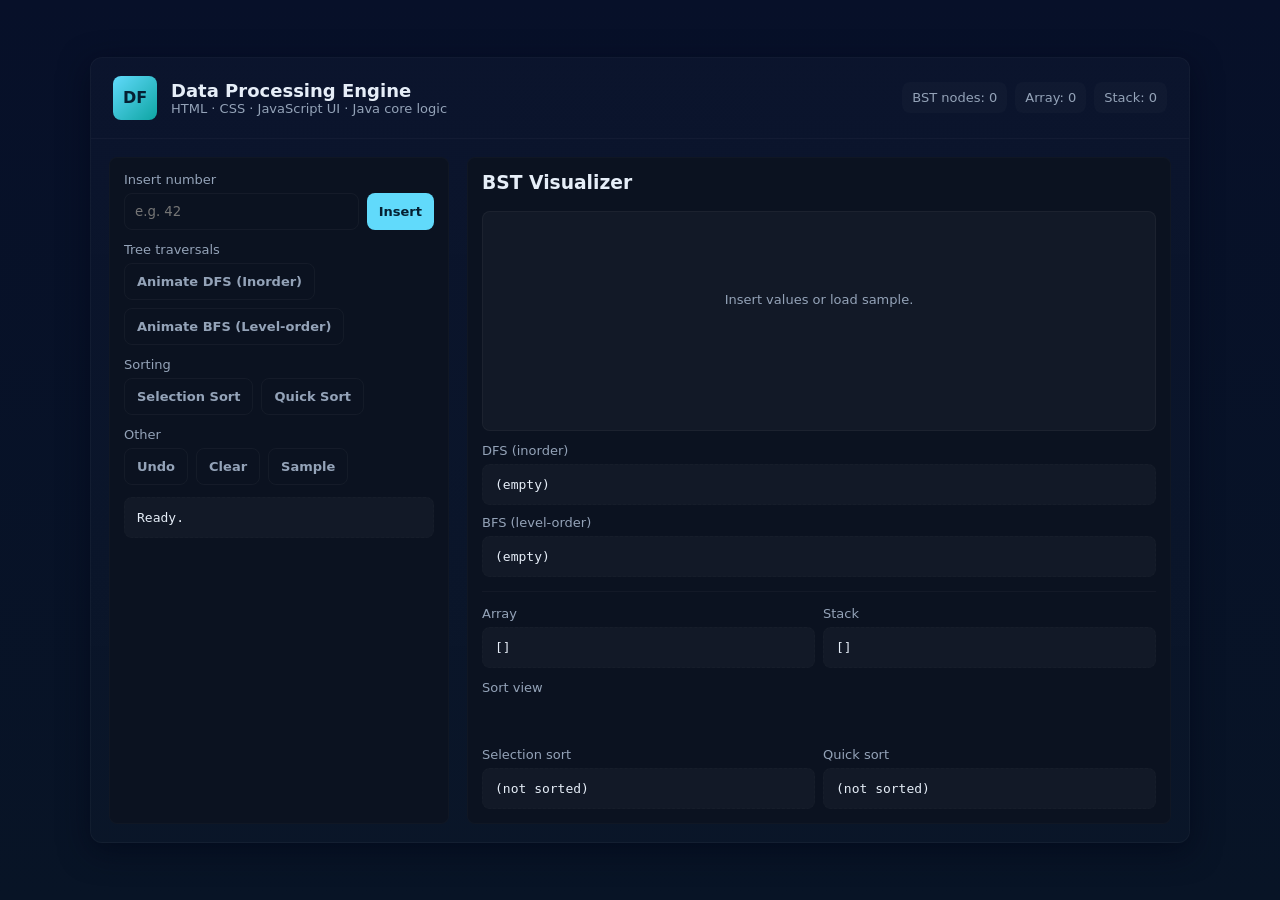
==== index.html @ 10f29525 "Add interactive BST demo with SVG tree, BFS, Quick Sort, and Java core logic Co-authored-by: Cursor " ====
<!DOCTYPE html>
<html lang="en">
<head>
  <meta charset="utf-8" />
  <meta name="viewport" content="width=device-width, initial-scale=1" />
  <title>Data Processing Engine</title>
  <link rel="stylesheet" href="style.css" />
</head>
<body>
  <div class="app">
    <div class="header">
      <div class="title">
        <div class="logo">DF</div>
        <div>
          <h1>Data Processing Engine</h1>
          <p class="sub">HTML · CSS · JavaScript UI · Java core logic</p>
        </div>
      </div>
      <div class="mini">
        <div class="stat">BST nodes: <span id="stat-nodes">0</span></div>
        <div class="stat">Array: <span id="stat-array">0</span></div>
        <div class="stat">Stack: <span id="stat-stack">0</span></div>
      </div>
    </div>

    <div class="body">
      <div class="controls panel">
        <div>
          <label for="value">Insert number</label>
          <div class="row">
            <input id="value" type="number" placeholder="e.g. 42" />
            <button id="btn-insert">Insert</button>
          </div>
        </div>
        <div>
          <label>Tree traversals</label>
          <div class="row">
            <button id="btn-dfs" class="ghost">Animate DFS (Inorder)</button>
            <button id="btn-bfs" class="ghost">Animate BFS (Level-order)</button>
          </div>
        </div>
        <div>
          <label>Sorting</label>
          <div class="row">
            <button id="btn-sort-sel" class="ghost">Selection Sort</button>
            <button id="btn-sort-quick" class="ghost">Quick Sort</button>
          </div>
        </div>
        <div>
          <label>Other</label>
          <div class="row">
            <button id="btn-undo" class="ghost">Undo</button>
            <button id="btn-clear" class="ghost">Clear</button>
            <button id="btn-sample" class="ghost">Sample</button>
          </div>
        </div>
        <div id="messages" class="output">Ready.</div>
      </div>

      <div class="panel">
        <h3 style="margin-top:0">BST Visualizer</h3>
        <div class="tree-wrap" id="tree-wrap">
          <div class="tree-empty" id="tree-empty">Insert values or load sample.</div>
          <svg id="tree-svg" aria-label="Binary search tree"></svg>
        </div>
        <div class="algo-row">
          <label>DFS (inorder)</label>
          <div id="out-inorder" class="output">(empty)</div>
        </div>
        <div class="algo-row">
          <label>BFS (level-order)</label>
          <div id="out-bfs" class="output">(empty)</div>
        </div>
        <hr style="border:none;border-top:1px solid rgba(255,255,255,0.03);margin:14px 0" />
        <div class="row" style="margin-bottom:12px">
          <div style="flex:1">
            <label>Array</label>
            <div id="out-array" class="output">[]</div>
          </div>
          <div style="flex:1">
            <label>Stack</label>
            <div id="out-stack" class="output">[]</div>
          </div>
        </div>
        <div class="algo-row">
          <label>Sort view</label>
          <div id="sort-chips" class="chips"></div>
        </div>
        <div class="row">
          <div style="flex:1">
            <label>Selection sort</label>
            <div id="out-sorted-sel" class="output">(not sorted)</div>
          </div>
          <div style="flex:1">
            <label>Quick sort</label>
            <div id="out-sorted-quick" class="output">(not sorted)</div>
          </div>
        </div>
      </div>
    </div>

  </div>
  <script src="app.js"></script>
</body>
</html>
---- style.css ----
:root {
  --card: #0b1220;
  --accent: #61dafb;
  --muted: #94a3b8;
  --glass: rgba(255, 255, 255, 0.03);
  --highlight: #fbbf24;
  --visit: #34d399;
  --pivot: #f472b6;
}

* {
  box-sizing: border-box;
  font-family: Inter, system-ui, Segoe UI, Roboto, sans-serif;
}

body {
  margin: 0;
  background: linear-gradient(180deg, #071029, #081426);
  color: #e6eef8;
  min-height: 100vh;
  display: flex;
  align-items: center;
  justify-content: center;
  padding: 28px;
}

.app {
  width: 1100px;
  max-width: 100%;
  background: linear-gradient(180deg, rgba(255, 255, 255, 0.02), rgba(255, 255, 255, 0.01));
  border-radius: 12px;
  box-shadow: 0 8px 30px rgba(2, 6, 23, 0.6);
  overflow: hidden;
  border: 1px solid rgba(255, 255, 255, 0.03);
}

.header {
  display: flex;
  align-items: center;
  justify-content: space-between;
  padding: 18px 22px;
  border-bottom: 1px solid rgba(255, 255, 255, 0.03);
  flex-wrap: wrap;
  gap: 12px;
}

.title { display: flex; gap: 14px; align-items: center; }

.logo {
  width: 44px;
  height: 44px;
  border-radius: 8px;
  background: linear-gradient(135deg, var(--accent), #0ea5a3);
  display: flex;
  align-items: center;
  justify-content: center;
  color: #052032;
  font-weight: 700;
}

h1 { margin: 0; font-size: 18px; }
p.sub { margin: 0; color: var(--muted); font-size: 13px; }

.body { display: flex; gap: 18px; padding: 18px; }

.panel {
  background: var(--card);
  border-radius: 8px;
  padding: 14px;
  flex: 1;
  border: 1px solid rgba(255, 255, 255, 0.02);
  min-width: 0;
}

.controls {
  width: 340px;
  flex: 0 0 340px;
  display: flex;
  flex-direction: column;
  gap: 12px;
}

label { font-size: 13px; color: var(--muted); display: block; margin-bottom: 6px; }
.row { display: flex; gap: 8px; flex-wrap: wrap; }

input[type="number"] {
  flex: 1;
  min-width: 80px;
  padding: 10px;
  border-radius: 8px;
  border: 1px solid rgba(255, 255, 255, 0.04);
  background: transparent;
  color: inherit;
}

button {
  padding: 10px 12px;
  border-radius: 8px;
  border: 0;
  background: var(--accent);
  color: #052032;
  font-weight: 600;
  cursor: pointer;
  font-size: 13px;
}

button.ghost {
  background: transparent;
  border: 1px solid rgba(255, 255, 255, 0.04);
  color: var(--muted);
}

button:disabled { opacity: 0.45; cursor: not-allowed; }

.output {
  white-space: pre-wrap;
  font-family: monospace;
  background: var(--glass);
  padding: 12px;
  border-radius: 8px;
  border: 1px dashed rgba(255, 255, 255, 0.02);
  min-height: 40px;
  font-size: 13px;
}

.mini { display: flex; gap: 8px; flex-wrap: wrap; }

.stat {
  background: rgba(255, 255, 255, 0.02);
  padding: 8px 10px;
  border-radius: 8px;
  font-size: 13px;
  color: var(--muted);
}

.foot {
  padding: 12px 18px;
  border-top: 1px solid rgba(255, 255, 255, 0.03);
  font-size: 13px;
  color: var(--muted);
}

.tree-wrap {
  background: var(--glass);
  border-radius: 8px;
  border: 1px solid rgba(255, 255, 255, 0.04);
  overflow: auto;
  margin-bottom: 12px;
  min-height: 220px;
}

#tree-svg { display: block; margin: 0 auto; }

.tree-empty {
  text-align: center;
  color: var(--muted);
  padding: 80px 12px;
  font-size: 13px;
}

.edge { stroke: rgba(148, 163, 184, 0.45); stroke-width: 2; fill: none; }

.node-box {
  fill: #0b1220;
  stroke: var(--accent);
  stroke-width: 2;
  transition: fill 0.25s, stroke 0.25s;
}

.node-box.new-node { animation: pop 0.45s ease; }
.node-box.visit { fill: #134e4a; stroke: var(--visit); }

.node-text {
  fill: #e6eef8;
  font-size: 13px;
  font-weight: 600;
  font-family: monospace;
}

@keyframes pop {
  0% { transform: scale(0); opacity: 0; }
  70% { transform: scale(1.08); }
  100% { transform: scale(1); opacity: 1; }
}

.chips { display: flex; flex-wrap: wrap; gap: 6px; min-height: 36px; }

.chip {
  padding: 6px 10px;
  border-radius: 6px;
  background: rgba(97, 218, 251, 0.12);
  border: 1px solid rgba(97, 218, 251, 0.25);
  font-family: monospace;
  font-size: 13px;
}

.chip.compare { background: rgba(251, 191, 36, 0.15); border-color: var(--highlight); }
.chip.pivot { background: rgba(244, 114, 182, 0.2); border-color: var(--pivot); }
.chip.swap { background: rgba(52, 211, 153, 0.2); border-color: var(--visit); }

.algo-row { margin-bottom: 10px; }

@media (max-width: 920px) {
  .body { flex-direction: column; }
  .controls { width: 100%; flex: 0 0 auto; }
}
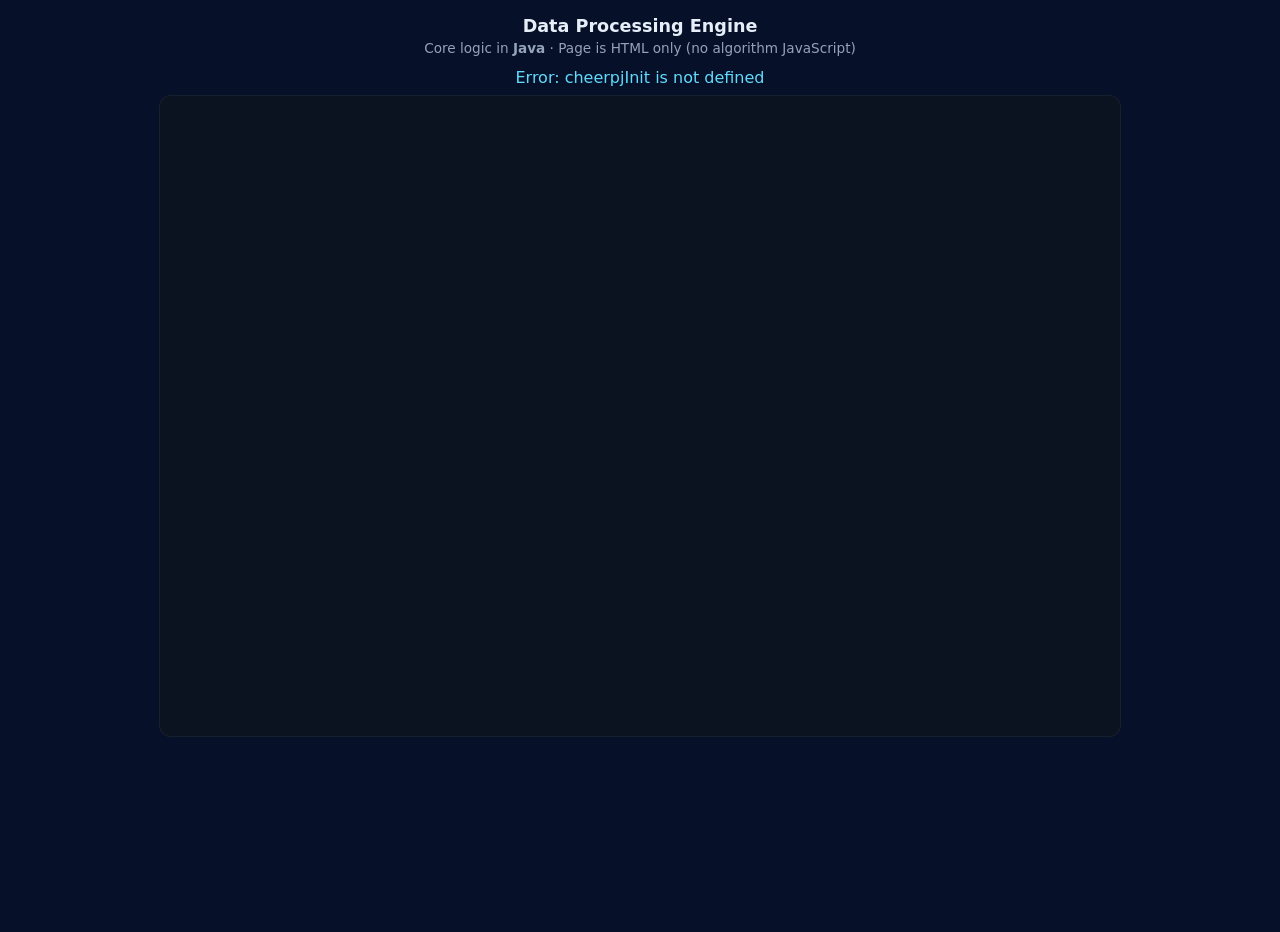
==== commit 94373c13: "Run core logic in Java only: CheerpJ browser app, remove JS algorithms Co-authored-by: Cursor <curso" ====
--- a/index.html
+++ b/index.html
@@ -4,102 +4,50 @@
   <meta charset="utf-8" />
   <meta name="viewport" content="width=device-width, initial-scale=1" />
   <title>Data Processing Engine</title>
-  <link rel="stylesheet" href="style.css" />
+  <style>
+    body {
+      margin: 0;
+      min-height: 100vh;
+      background: #071029;
+      color: #e6eef8;
+      font-family: system-ui, sans-serif;
+      display: flex;
+      flex-direction: column;
+      align-items: center;
+      padding: 16px;
+    }
+    h1 { font-size: 1.1rem; margin: 0 0 4px; }
+    p { color: #94a3b8; font-size: 0.85rem; margin: 0 0 12px; }
+    #status { color: #61dafb; margin-bottom: 8px; }
+    #cheerpjDisplay {
+      width: 100%;
+      max-width: 960px;
+      min-height: 640px;
+      background: #0b1220;
+      border-radius: 12px;
+      border: 1px solid rgba(255,255,255,0.06);
+    }
+  </style>
 </head>
 <body>
-  <div class="app">
-    <div class="header">
-      <div class="title">
-        <div class="logo">DF</div>
-        <div>
-          <h1>Data Processing Engine</h1>
-          <p class="sub">HTML · CSS · JavaScript UI · Java core logic</p>
-        </div>
-      </div>
-      <div class="mini">
-        <div class="stat">BST nodes: <span id="stat-nodes">0</span></div>
-        <div class="stat">Array: <span id="stat-array">0</span></div>
-        <div class="stat">Stack: <span id="stat-stack">0</span></div>
-      </div>
-    </div>
+  <h1>Data Processing Engine</h1>
+  <p>Core logic in <strong>Java</strong> · Page is HTML only (no algorithm JavaScript)</p>
+  <div id="status">Loading Java runtime…</div>
+  <div id="cheerpjDisplay"></div>
 
-    <div class="body">
-      <div class="controls panel">
-        <div>
-          <label for="value">Insert number</label>
-          <div class="row">
-            <input id="value" type="number" placeholder="e.g. 42" />
-            <button id="btn-insert">Insert</button>
-          </div>
-        </div>
-        <div>
-          <label>Tree traversals</label>
-          <div class="row">
-            <button id="btn-dfs" class="ghost">Animate DFS (Inorder)</button>
-            <button id="btn-bfs" class="ghost">Animate BFS (Level-order)</button>
-          </div>
-        </div>
-        <div>
-          <label>Sorting</label>
-          <div class="row">
-            <button id="btn-sort-sel" class="ghost">Selection Sort</button>
-            <button id="btn-sort-quick" class="ghost">Quick Sort</button>
-          </div>
-        </div>
-        <div>
-          <label>Other</label>
-          <div class="row">
-            <button id="btn-undo" class="ghost">Undo</button>
-            <button id="btn-clear" class="ghost">Clear</button>
-            <button id="btn-sample" class="ghost">Sample</button>
-          </div>
-        </div>
-        <div id="messages" class="output">Ready.</div>
-      </div>
-
-      <div class="panel">
-        <h3 style="margin-top:0">BST Visualizer</h3>
-        <div class="tree-wrap" id="tree-wrap">
-          <div class="tree-empty" id="tree-empty">Insert values or load sample.</div>
-          <svg id="tree-svg" aria-label="Binary search tree"></svg>
-        </div>
-        <div class="algo-row">
-          <label>DFS (inorder)</label>
-          <div id="out-inorder" class="output">(empty)</div>
-        </div>
-        <div class="algo-row">
-          <label>BFS (level-order)</label>
-          <div id="out-bfs" class="output">(empty)</div>
-        </div>
-        <hr style="border:none;border-top:1px solid rgba(255,255,255,0.03);margin:14px 0" />
-        <div class="row" style="margin-bottom:12px">
-          <div style="flex:1">
-            <label>Array</label>
-            <div id="out-array" class="output">[]</div>
-          </div>
-          <div style="flex:1">
-            <label>Stack</label>
-            <div id="out-stack" class="output">[]</div>
-          </div>
-        </div>
-        <div class="algo-row">
-          <label>Sort view</label>
-          <div id="sort-chips" class="chips"></div>
-        </div>
-        <div class="row">
-          <div style="flex:1">
-            <label>Selection sort</label>
-            <div id="out-sorted-sel" class="output">(not sorted)</div>
-          </div>
-          <div style="flex:1">
-            <label>Quick sort</label>
-            <div id="out-sorted-quick" class="output">(not sorted)</div>
-          </div>
-        </div>
-      </div>
-    </div>
-
-  </div>
-  <script src="app.js"></script>
+  <script src="https://cjrtnc.leaningtech.com/3.0/cheerpj.js"></script>
+  <script>
+    (async function () {
+      const status = document.getElementById("status");
+      try {
+        await cheerpjInit();
+        status.textContent = "Starting Java app…";
+        await cheerpjRunJar("app.jar", "App");
+        status.style.display = "none";
+      } catch (e) {
+        status.textContent = "Error: " + e.message;
+      }
+    })();
+  </script>
 </body>
 </html>
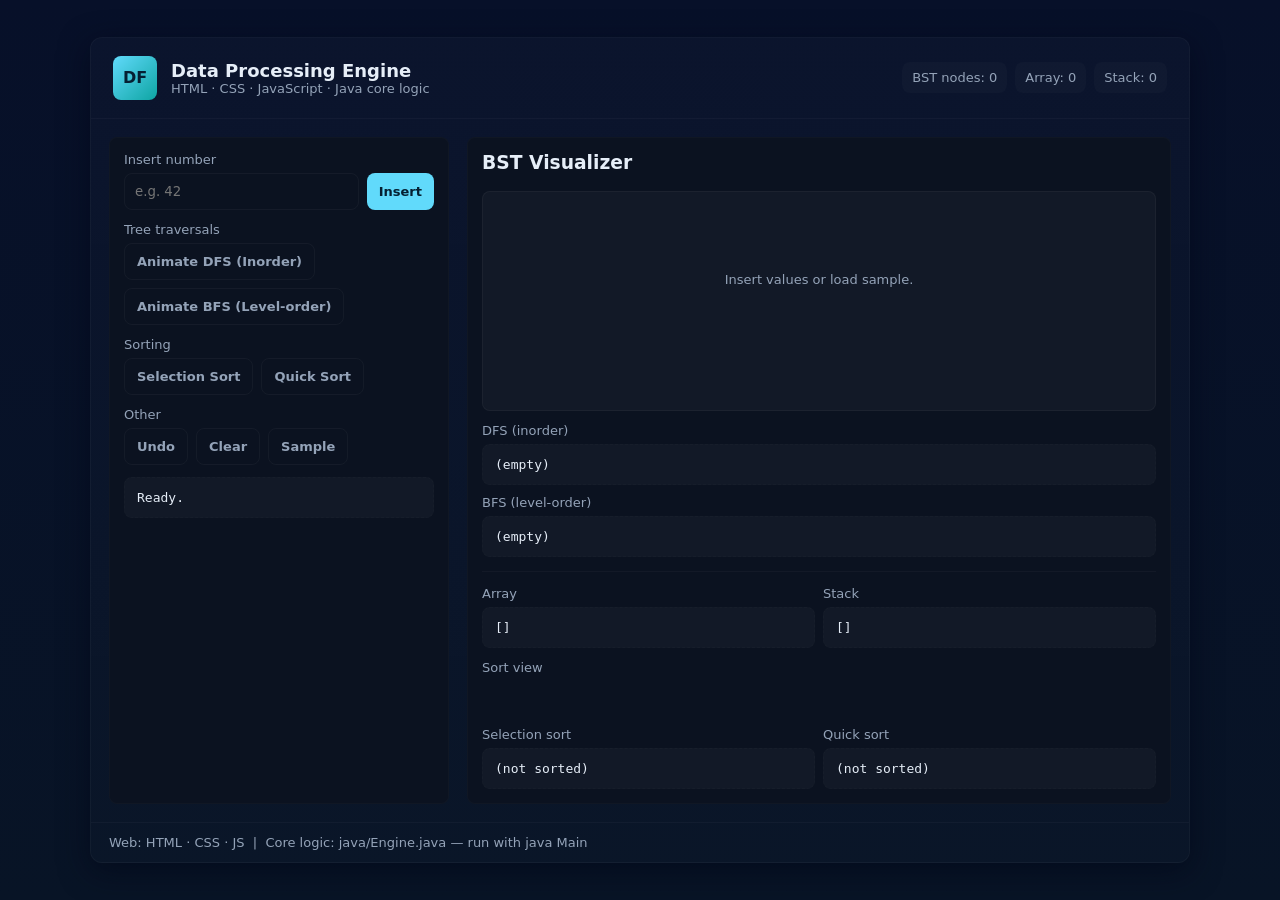
==== commit f5ae518b: "Restore HTML CSS JS web app, keep Java core logic Co-authored-by: Cursor <cursoragent@cursor.com>" ====
--- a/index.html
+++ b/index.html
@@ -4,50 +4,103 @@
   <meta charset="utf-8" />
   <meta name="viewport" content="width=device-width, initial-scale=1" />
   <title>Data Processing Engine</title>
-  <style>
-    body {
-      margin: 0;
-      min-height: 100vh;
-      background: #071029;
-      color: #e6eef8;
-      font-family: system-ui, sans-serif;
-      display: flex;
-      flex-direction: column;
-      align-items: center;
-      padding: 16px;
-    }
-    h1 { font-size: 1.1rem; margin: 0 0 4px; }
-    p { color: #94a3b8; font-size: 0.85rem; margin: 0 0 12px; }
-    #status { color: #61dafb; margin-bottom: 8px; }
-    #cheerpjDisplay {
-      width: 100%;
-      max-width: 960px;
-      min-height: 640px;
-      background: #0b1220;
-      border-radius: 12px;
-      border: 1px solid rgba(255,255,255,0.06);
-    }
-  </style>
+  <link rel="stylesheet" href="style.css" />
 </head>
 <body>
-  <h1>Data Processing Engine</h1>
-  <p>Core logic in <strong>Java</strong> · Page is HTML only (no algorithm JavaScript)</p>
-  <div id="status">Loading Java runtime…</div>
-  <div id="cheerpjDisplay"></div>
+  <div class="app">
+    <div class="header">
+      <div class="title">
+        <div class="logo">DF</div>
+        <div>
+          <h1>Data Processing Engine</h1>
+          <p class="sub">HTML · CSS · JavaScript · Java core logic</p>
+        </div>
+      </div>
+      <div class="mini">
+        <div class="stat">BST nodes: <span id="stat-nodes">0</span></div>
+        <div class="stat">Array: <span id="stat-array">0</span></div>
+        <div class="stat">Stack: <span id="stat-stack">0</span></div>
+      </div>
+    </div>
 
-  <script src="https://cjrtnc.leaningtech.com/3.0/cheerpj.js"></script>
-  <script>
-    (async function () {
-      const status = document.getElementById("status");
-      try {
-        await cheerpjInit();
-        status.textContent = "Starting Java app…";
-        await cheerpjRunJar("app.jar", "App");
-        status.style.display = "none";
-      } catch (e) {
-        status.textContent = "Error: " + e.message;
-      }
-    })();
-  </script>
+    <div class="body">
+      <div class="controls panel">
+        <div>
+          <label for="value">Insert number</label>
+          <div class="row">
+            <input id="value" type="number" placeholder="e.g. 42" />
+            <button id="btn-insert">Insert</button>
+          </div>
+        </div>
+        <div>
+          <label>Tree traversals</label>
+          <div class="row">
+            <button id="btn-dfs" class="ghost">Animate DFS (Inorder)</button>
+            <button id="btn-bfs" class="ghost">Animate BFS (Level-order)</button>
+          </div>
+        </div>
+        <div>
+          <label>Sorting</label>
+          <div class="row">
+            <button id="btn-sort-sel" class="ghost">Selection Sort</button>
+            <button id="btn-sort-quick" class="ghost">Quick Sort</button>
+          </div>
+        </div>
+        <div>
+          <label>Other</label>
+          <div class="row">
+            <button id="btn-undo" class="ghost">Undo</button>
+            <button id="btn-clear" class="ghost">Clear</button>
+            <button id="btn-sample" class="ghost">Sample</button>
+          </div>
+        </div>
+        <div id="messages" class="output">Ready.</div>
+      </div>
+
+      <div class="panel">
+        <h3 style="margin-top:0">BST Visualizer</h3>
+        <div class="tree-wrap" id="tree-wrap">
+          <div class="tree-empty" id="tree-empty">Insert values or load sample.</div>
+          <svg id="tree-svg" aria-label="Binary search tree"></svg>
+        </div>
+        <div class="algo-row">
+          <label>DFS (inorder)</label>
+          <div id="out-inorder" class="output">(empty)</div>
+        </div>
+        <div class="algo-row">
+          <label>BFS (level-order)</label>
+          <div id="out-bfs" class="output">(empty)</div>
+        </div>
+        <hr style="border:none;border-top:1px solid rgba(255,255,255,0.03);margin:14px 0" />
+        <div class="row" style="margin-bottom:12px">
+          <div style="flex:1">
+            <label>Array</label>
+            <div id="out-array" class="output">[]</div>
+          </div>
+          <div style="flex:1">
+            <label>Stack</label>
+            <div id="out-stack" class="output">[]</div>
+          </div>
+        </div>
+        <div class="algo-row">
+          <label>Sort view</label>
+          <div id="sort-chips" class="chips"></div>
+        </div>
+        <div class="row">
+          <div style="flex:1">
+            <label>Selection sort</label>
+            <div id="out-sorted-sel" class="output">(not sorted)</div>
+          </div>
+          <div style="flex:1">
+            <label>Quick sort</label>
+            <div id="out-sorted-quick" class="output">(not sorted)</div>
+          </div>
+        </div>
+      </div>
+    </div>
+
+    <div class="foot">Web: HTML · CSS · JS &nbsp;|&nbsp; Core logic: <code>java/Engine.java</code> — run with <code>java Main</code></div>
+  </div>
+  <script src="app.js"></script>
 </body>
 </html>
--- a/style.css
+++ b/style.css
@@ -0,0 +1,206 @@
+:root {
+  --card: #0b1220;
+  --accent: #61dafb;
+  --muted: #94a3b8;
+  --glass: rgba(255, 255, 255, 0.03);
+  --highlight: #fbbf24;
+  --visit: #34d399;
+  --pivot: #f472b6;
+}
+
+* {
+  box-sizing: border-box;
+  font-family: Inter, system-ui, Segoe UI, Roboto, sans-serif;
+}
+
+body {
+  margin: 0;
+  background: linear-gradient(180deg, #071029, #081426);
+  color: #e6eef8;
+  min-height: 100vh;
+  display: flex;
+  align-items: center;
+  justify-content: center;
+  padding: 28px;
+}
+
+.app {
+  width: 1100px;
+  max-width: 100%;
+  background: linear-gradient(180deg, rgba(255, 255, 255, 0.02), rgba(255, 255, 255, 0.01));
+  border-radius: 12px;
+  box-shadow: 0 8px 30px rgba(2, 6, 23, 0.6);
+  overflow: hidden;
+  border: 1px solid rgba(255, 255, 255, 0.03);
+}
+
+.header {
+  display: flex;
+  align-items: center;
+  justify-content: space-between;
+  padding: 18px 22px;
+  border-bottom: 1px solid rgba(255, 255, 255, 0.03);
+  flex-wrap: wrap;
+  gap: 12px;
+}
+
+.title { display: flex; gap: 14px; align-items: center; }
+
+.logo {
+  width: 44px;
+  height: 44px;
+  border-radius: 8px;
+  background: linear-gradient(135deg, var(--accent), #0ea5a3);
+  display: flex;
+  align-items: center;
+  justify-content: center;
+  color: #052032;
+  font-weight: 700;
+}
+
+h1 { margin: 0; font-size: 18px; }
+p.sub { margin: 0; color: var(--muted); font-size: 13px; }
+
+.body { display: flex; gap: 18px; padding: 18px; }
+
+.panel {
+  background: var(--card);
+  border-radius: 8px;
+  padding: 14px;
+  flex: 1;
+  border: 1px solid rgba(255, 255, 255, 0.02);
+  min-width: 0;
+}
+
+.controls {
+  width: 340px;
+  flex: 0 0 340px;
+  display: flex;
+  flex-direction: column;
+  gap: 12px;
+}
+
+label { font-size: 13px; color: var(--muted); display: block; margin-bottom: 6px; }
+.row { display: flex; gap: 8px; flex-wrap: wrap; }
+
+input[type="number"] {
+  flex: 1;
+  min-width: 80px;
+  padding: 10px;
+  border-radius: 8px;
+  border: 1px solid rgba(255, 255, 255, 0.04);
+  background: transparent;
+  color: inherit;
+}
+
+button {
+  padding: 10px 12px;
+  border-radius: 8px;
+  border: 0;
+  background: var(--accent);
+  color: #052032;
+  font-weight: 600;
+  cursor: pointer;
+  font-size: 13px;
+}
+
+button.ghost {
+  background: transparent;
+  border: 1px solid rgba(255, 255, 255, 0.04);
+  color: var(--muted);
+}
+
+button:disabled { opacity: 0.45; cursor: not-allowed; }
+
+.output {
+  white-space: pre-wrap;
+  font-family: monospace;
+  background: var(--glass);
+  padding: 12px;
+  border-radius: 8px;
+  border: 1px dashed rgba(255, 255, 255, 0.02);
+  min-height: 40px;
+  font-size: 13px;
+}
+
+.mini { display: flex; gap: 8px; flex-wrap: wrap; }
+
+.stat {
+  background: rgba(255, 255, 255, 0.02);
+  padding: 8px 10px;
+  border-radius: 8px;
+  font-size: 13px;
+  color: var(--muted);
+}
+
+.foot {
+  padding: 12px 18px;
+  border-top: 1px solid rgba(255, 255, 255, 0.03);
+  font-size: 13px;
+  color: var(--muted);
+}
+
+.tree-wrap {
+  background: var(--glass);
+  border-radius: 8px;
+  border: 1px solid rgba(255, 255, 255, 0.04);
+  overflow: auto;
+  margin-bottom: 12px;
+  min-height: 220px;
+}
+
+#tree-svg { display: block; margin: 0 auto; }
+
+.tree-empty {
+  text-align: center;
+  color: var(--muted);
+  padding: 80px 12px;
+  font-size: 13px;
+}
+
+.edge { stroke: rgba(148, 163, 184, 0.45); stroke-width: 2; fill: none; }
+
+.node-box {
+  fill: #0b1220;
+  stroke: var(--accent);
+  stroke-width: 2;
+  transition: fill 0.25s, stroke 0.25s;
+}
+
+.node-box.new-node { animation: pop 0.45s ease; }
+.node-box.visit { fill: #134e4a; stroke: var(--visit); }
+
+.node-text {
+  fill: #e6eef8;
+  font-size: 13px;
+  font-weight: 600;
+  font-family: monospace;
+}
+
+@keyframes pop {
+  0% { transform: scale(0); opacity: 0; }
+  70% { transform: scale(1.08); }
+  100% { transform: scale(1); opacity: 1; }
+}
+
+.chips { display: flex; flex-wrap: wrap; gap: 6px; min-height: 36px; }
+
+.chip {
+  padding: 6px 10px;
+  border-radius: 6px;
+  background: rgba(97, 218, 251, 0.12);
+  border: 1px solid rgba(97, 218, 251, 0.25);
+  font-family: monospace;
+  font-size: 13px;
+}
+
+.chip.compare { background: rgba(251, 191, 36, 0.15); border-color: var(--highlight); }
+.chip.pivot { background: rgba(244, 114, 182, 0.2); border-color: var(--pivot); }
+.chip.swap { background: rgba(52, 211, 153, 0.2); border-color: var(--visit); }
+
+.algo-row { margin-bottom: 10px; }
+
+@media (max-width: 920px) {
+  .body { flex-direction: column; }
+  .controls { width: 100%; flex: 0 0 auto; }
+}
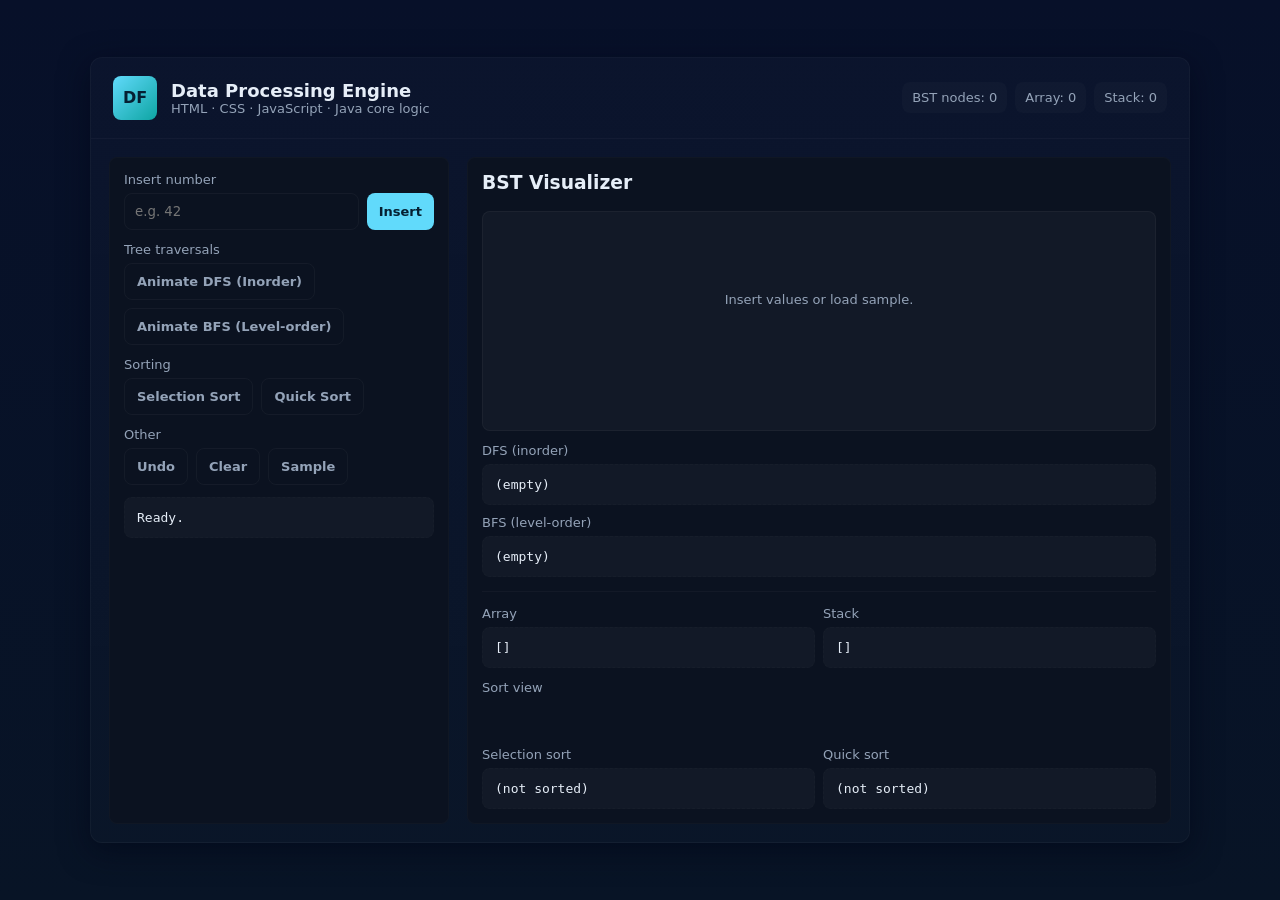
==== commit 6288e6f8: "Update index.html" ====
--- a/index.html
+++ b/index.html
@@ -99,7 +99,6 @@
       </div>
     </div>
 
-    <div class="foot">Web: HTML · CSS · JS &nbsp;|&nbsp; Core logic: <code>java/Engine.java</code> — run with <code>java Main</code></div>
   </div>
   <script src="app.js"></script>
 </body>
